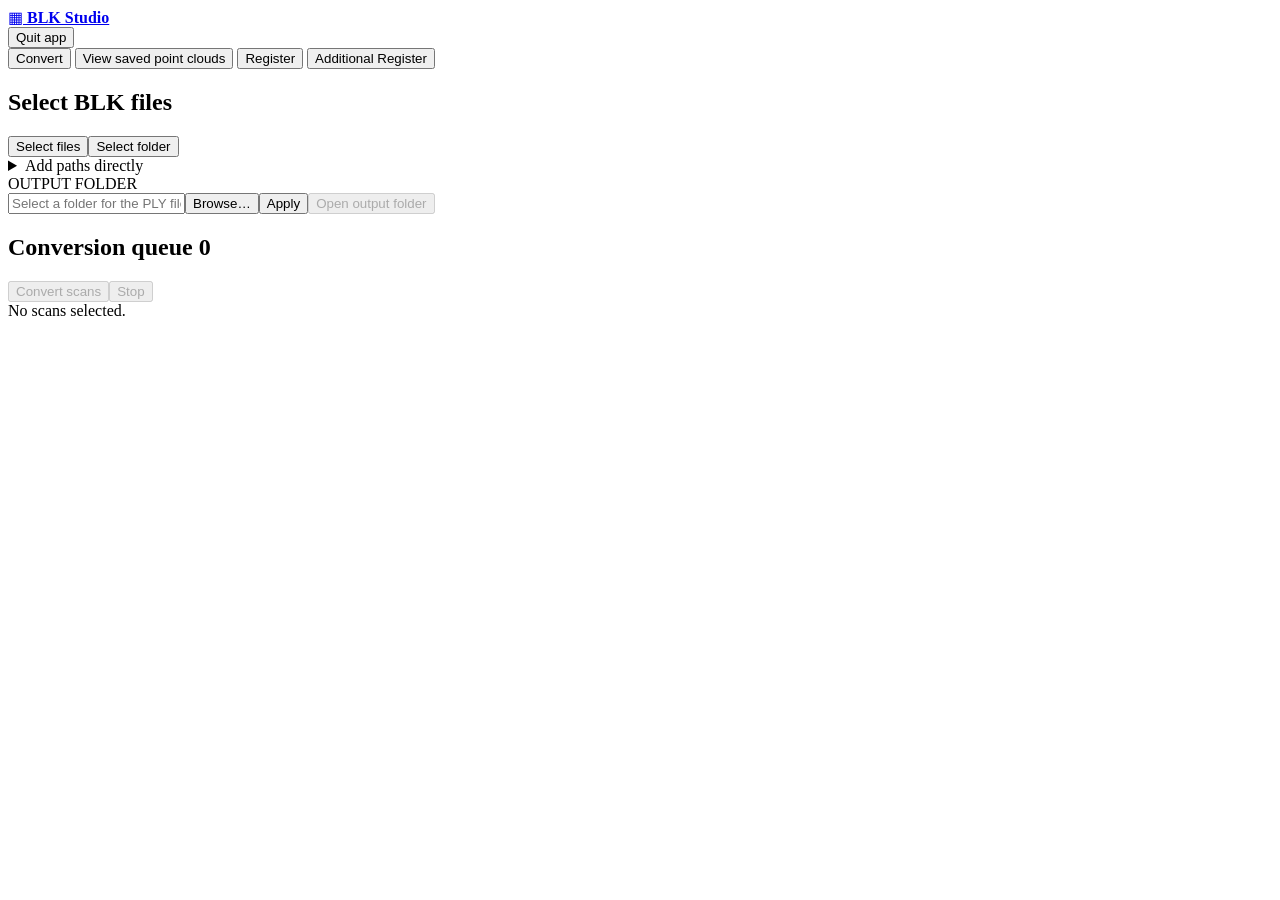
==== web/index.html @ b2156b6e "Add fixed-reference map extension with an Additional Register tab" ====
<!doctype html>
<html lang="en">
<head>
    <meta charset="utf-8">
    <meta name="viewport" content="width=device-width, initial-scale=1">
    <title>BLK Studio · Scan workspace</title>
    <link rel="stylesheet" href="/app.css">
    <script src="/app.js" defer></script>
    <script src="/registration.js" defer></script>
    <script src="/additional.js" defer></script>
</head>
<body>
    <header><a class="brand" href="/">▦ <strong>BLK Studio</strong></a><div class="header-actions"><button id="quit" class="quiet">Quit app</button></div></header>
    <main>
        <nav class="workspace-tabs" role="tablist" aria-label="Workspace">
            <button id="tab-convert" role="tab" aria-controls="panel-convert" aria-selected="true" tabindex="0">Convert</button>
            <button id="tab-clouds" role="tab" aria-controls="panel-clouds" aria-selected="false" tabindex="-1">View saved point clouds</button>
            <button id="tab-register" role="tab" aria-controls="panel-register" aria-selected="false" tabindex="-1">Register</button>
            <button id="tab-additional" role="tab" aria-controls="panel-additional" aria-selected="false" tabindex="-1">Additional Register</button>
        </nav>
        <div id="panel-convert" role="tabpanel" aria-labelledby="tab-convert">
        <section id="dropzone" aria-label="Select original scans">
            <h2>Select BLK files</h2>
            <div class="picker-actions"><button id="pick-files" class="primary">Select files</button><button id="pick-folder" class="secondary">Select folder</button></div>
            <div id="import-status" role="status" aria-live="polite"></div>
            <details class="path-entry"><summary>Add paths directly</summary><textarea id="source-paths" rows="3" placeholder="Paste a full file or folder path, one per line" aria-label="Source paths"></textarea><button id="add-paths" class="secondary">Add paths</button></details>
        </section>
        <section class="output-bar"><label for="output-path">OUTPUT FOLDER</label><div><input id="output-path" placeholder="Select a folder for the PLY files" aria-label="Output folder"><button id="choose-output" class="secondary">Browse…</button><button id="save-output" class="secondary">Apply</button><button id="open-folder" class="secondary" disabled>Open output folder</button></div></section>
        <section class="queue-panel">
            <div class="queue-toolbar"><div><h2>Conversion queue <span id="job-count">0</span></h2><p id="summary" hidden></p></div><div class="conversion-actions"><button id="start" class="primary" disabled>Convert scans</button><button id="cancel" class="secondary" disabled>Stop</button></div></div>

            <div id="jobs"><div class="empty">No scans selected.</div></div>
        </section>
        </div>
        <div id="panel-clouds" role="tabpanel" aria-labelledby="tab-clouds" hidden>
        <section id="saved-clouds" class="queue-panel" aria-label="View saved point clouds">
            <div class="queue-toolbar"><div><h2>View saved point clouds <span id="cloud-count">0</span></h2></div><div class="conversion-actions"><button id="pick-ply" class="primary">Open PLY files</button><button id="pick-ply-folder" class="secondary">Open folder</button><button id="clear-clouds" class="quiet">Clear selection</button></div></div>

            <div id="clouds"></div><p id="cloud-errors" class="hint" role="status" hidden></p>
        </section>
        </div>
        <div id="panel-register" role="tabpanel" aria-labelledby="tab-register" hidden>
        <section id="registration" class="queue-panel" aria-label="Scan registration">
            <div class="queue-toolbar"><div><h2>Register scans <span id="registration-count">0</span></h2></div><div class="conversion-actions"><button id="registration-pick" class="secondary">Add PLY files</button><button id="registration-folder" class="secondary">Add folder</button></div></div>
            <div id="registration-scans"><div class="empty">Select PLY files or a folder.</div></div>
            <div class="registration-actions"><button id="placement-open" class="secondary">Arrange PLY scans (optional)</button><span id="placement-status" class="hint" hidden></span></div>
            <div class="registration-settings">
                <label>Map name<input id="map-name" value="reference_map" maxlength="100" aria-label="Map name"></label>
                <label>Refinement voxel size<select id="map-voxel" aria-label="Refinement voxel size"><option value="0.01" selected>1 cm</option></select></label>
                <button id="registration-clear" class="quiet">Clear selection</button>
            </div>
            <label class="map-output-label" for="map-output">MAP OUTPUT FOLDER</label><div class="map-output"><input id="map-output" aria-label="Map output folder" placeholder="Choose where to save poses and review"><button id="map-browse" class="secondary">Browse…</button></div>

            <details id="registration-setup" class="registration-advanced"><summary>Registration setup <span id="runtime-state">Not checked</span></summary><label for="registration-python">Python executable (path or command, no arguments)</label><div class="map-output"><input id="registration-python" aria-label="Python executable" placeholder="python"><button id="runtime-check" class="secondary">Check runtime</button><button id="runtime-install" class="secondary">Install packages</button></div><p id="runtime-message" class="hint" role="status"></p></details>
            <div class="registration-actions"><button id="registration-start" class="primary" disabled>Register scans</button><button id="registration-stop" class="secondary" disabled>Stop registration</button></div>
            <section class="registration-advanced worker-log" aria-label="Latest worker log"><h3>Latest worker log</h3><pre id="registration-log" tabindex="0">No active registration.</pre></section>
            <div class="registration-actions"><button id="open-registration-result" class="secondary">Open existing result</button></div>
            <div id="registration-jobs"></div>
        </section>
        </div>
        <div id="panel-additional" role="tabpanel" aria-labelledby="tab-additional" hidden>
        <section class="queue-panel" aria-label="Additional registration">
            <div class="queue-toolbar"><h2>Extend a reference map</h2><button id="additional-reference" class="primary">Open relative_poses.json</button></div>
            <p id="additional-reference-status" class="hint">Select an existing result. Its original PLY files must be available.</p>
            <div class="registration-actions"><button id="additional-pick" class="secondary">Add PLY files</button><button id="additional-folder" class="secondary">Add folder</button></div>
            <div id="additional-scans"><div class="empty">Select new scans to attach to the fixed reference map.</div></div>
            <div class="registration-actions"><button id="additional-arrange" class="secondary" disabled>Arrange reference and scans (optional)</button><span id="additional-placement-status" class="hint"></span></div>
            <div class="registration-settings"><label>Map name<input id="additional-name" value="extended_map" maxlength="100"></label><button id="additional-clear" class="quiet">Clear selection</button></div>
            <label class="map-output-label" for="additional-output">NEW RESULT OUTPUT FOLDER</label><div class="map-output"><input id="additional-output" placeholder="Choose a separate folder; the original result stays unchanged"><button id="additional-browse" class="secondary">Browse</button></div>
            <div class="registration-actions"><button id="additional-start" class="primary" disabled>Register additional scans</button><button id="additional-stop" class="secondary" disabled>Stop registration</button><button id="additional-setup" class="secondary">Registration setup</button></div>
            <p id="additional-message" class="hint" role="status"></p>
            <section class="registration-advanced worker-log" aria-label="Additional worker log"><h3>Latest worker log</h3><pre id="additional-log" tabindex="0">No active registration.</pre></section>
            <div class="registration-actions"><button id="additional-result" class="secondary">Open existing result</button></div>
            <div id="additional-jobs"></div>
        </section>
        </div>
        <p id="connection" role="status" hidden></p>
    </main>
    <dialog id="browser">
        <div class="browser-heading"><h2 id="browser-title">Select files</h2><button id="close-browser" class="quiet" aria-label="Close file browser">✕</button></div>
        <div id="browser-roots"></div>
        <div class="browser-path"><button id="browser-up" class="secondary">Up</button><input id="browser-path" aria-label="Browse path"><button id="browser-go" class="secondary">Go</button></div>
        <div class="browser-tools"><label><input type="checkbox" id="select-all"> <span id="select-all-label">Select all BLK files</span></label><button id="new-folder" class="quiet">New folder</button></div>
        <div id="browser-list"></div><p id="browser-status" role="status"></p>
        <div class="browser-footer"><button id="use-folder" class="secondary">Add this folder</button><button id="use-files" class="primary">Add selected files</button></div>
    </dialog>
    <div id="notice" role="alert" hidden></div>
</body>
</html>
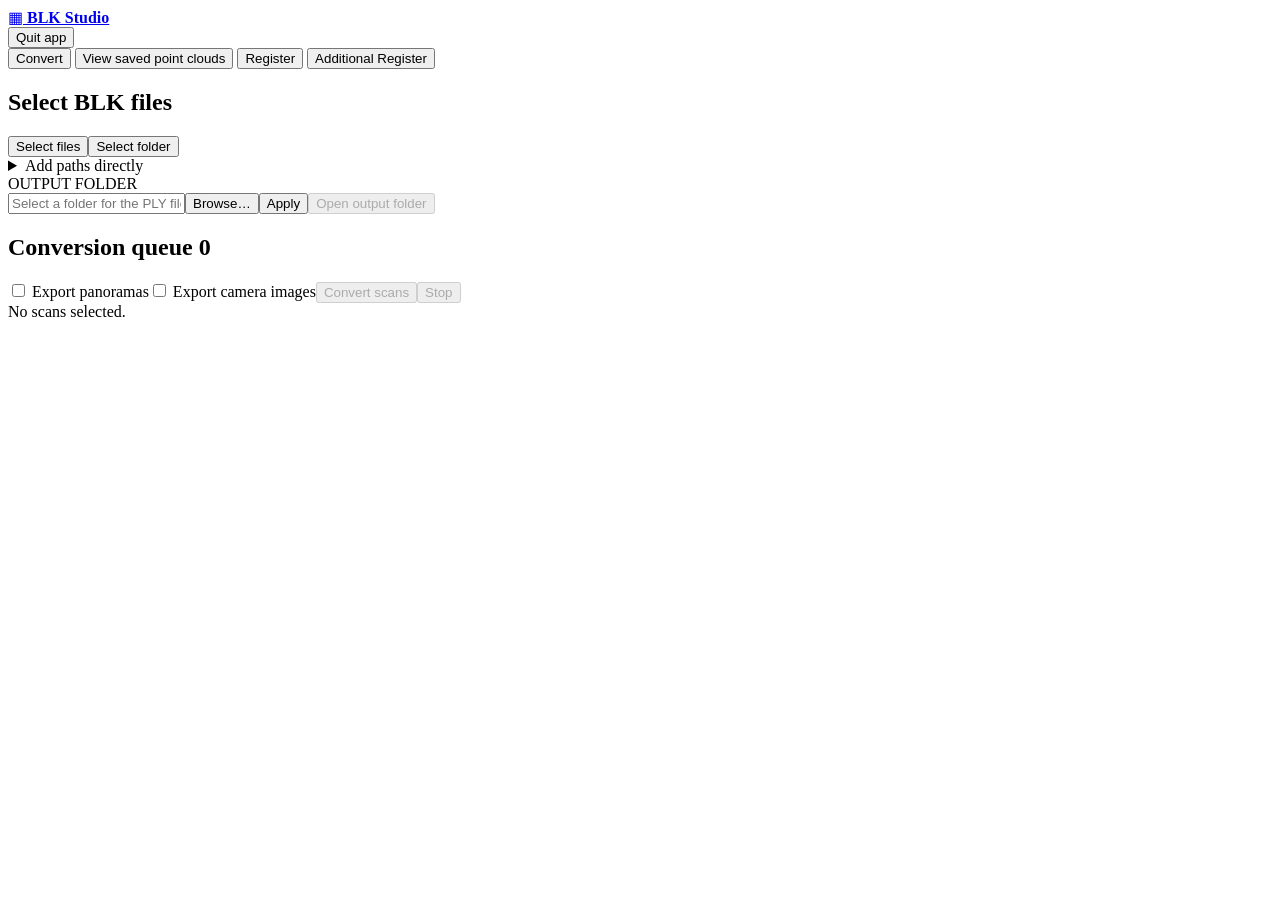
==== commit 2ec68be4: "[ADD] extracting & viewing images" ====
--- a/web/index.html
+++ b/web/index.html
@@ -27,7 +27,7 @@
         </section>
         <section class="output-bar"><label for="output-path">OUTPUT FOLDER</label><div><input id="output-path" placeholder="Select a folder for the PLY files" aria-label="Output folder"><button id="choose-output" class="secondary">Browse…</button><button id="save-output" class="secondary">Apply</button><button id="open-folder" class="secondary" disabled>Open output folder</button></div></section>
         <section class="queue-panel">
-            <div class="queue-toolbar"><div><h2>Conversion queue <span id="job-count">0</span></h2><p id="summary" hidden></p></div><div class="conversion-actions"><button id="start" class="primary" disabled>Convert scans</button><button id="cancel" class="secondary" disabled>Stop</button></div></div>
+            <div class="queue-toolbar"><div><h2>Conversion queue <span id="job-count">0</span></h2><p id="summary" hidden></p></div><div class="conversion-actions"><label class="export-option"><input type="checkbox" id="export-panoramas" autocomplete="off"> Export panoramas</label><label class="export-option"><input type="checkbox" id="export-camera-images" autocomplete="off"> Export camera images</label><button id="start" class="primary" disabled>Convert scans</button><button id="cancel" class="secondary" disabled>Stop</button></div></div>
 
             <div id="jobs"><div class="empty">No scans selected.</div></div>
         </section>
@@ -46,7 +46,6 @@
             <div class="registration-actions"><button id="placement-open" class="secondary">Arrange PLY scans (optional)</button><span id="placement-status" class="hint" hidden></span></div>
             <div class="registration-settings">
                 <label>Map name<input id="map-name" value="reference_map" maxlength="100" aria-label="Map name"></label>
-                <label>Refinement voxel size<select id="map-voxel" aria-label="Refinement voxel size"><option value="0.01" selected>1 cm</option></select></label>
                 <button id="registration-clear" class="quiet">Clear selection</button>
             </div>
             <label class="map-output-label" for="map-output">MAP OUTPUT FOLDER</label><div class="map-output"><input id="map-output" aria-label="Map output folder" placeholder="Choose where to save poses and review"><button id="map-browse" class="secondary">Browse…</button></div>
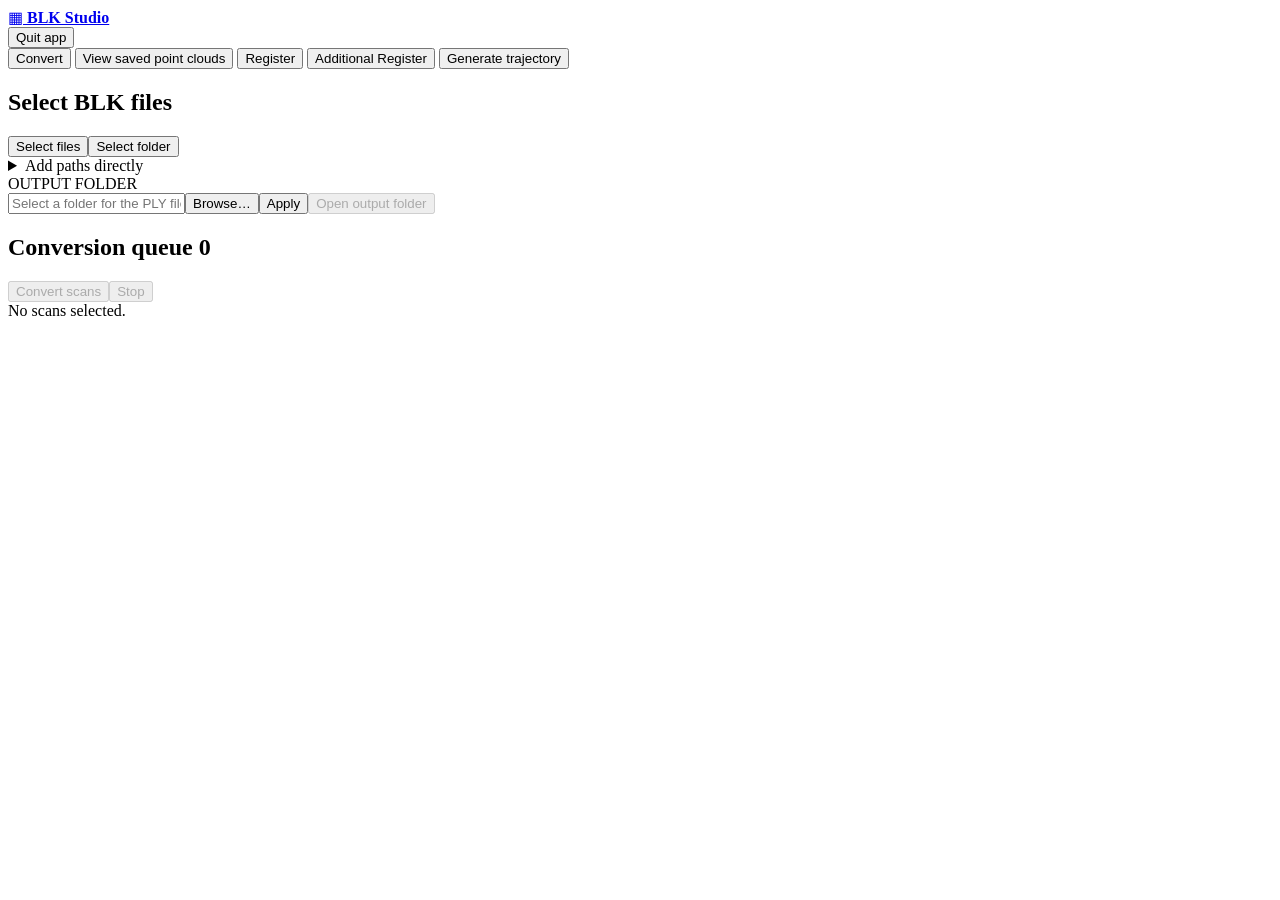
==== commit e0157b02: "Add trajectory generation and streamline registration review Add configurable scan/trajectory inputs" ====
--- a/web/index.html
+++ b/web/index.html
@@ -8,6 +8,7 @@
     <script src="/app.js" defer></script>
     <script src="/registration.js" defer></script>
     <script src="/additional.js" defer></script>
+    <script src="/trajectory.js" defer></script>
 </head>
 <body>
     <header><a class="brand" href="/">▦ <strong>BLK Studio</strong></a><div class="header-actions"><button id="quit" class="quiet">Quit app</button></div></header>
@@ -17,6 +18,7 @@
             <button id="tab-clouds" role="tab" aria-controls="panel-clouds" aria-selected="false" tabindex="-1">View saved point clouds</button>
             <button id="tab-register" role="tab" aria-controls="panel-register" aria-selected="false" tabindex="-1">Register</button>
             <button id="tab-additional" role="tab" aria-controls="panel-additional" aria-selected="false" tabindex="-1">Additional Register</button>
+            <button id="tab-trajectory" role="tab" aria-controls="panel-trajectory" aria-selected="false" tabindex="-1">Generate trajectory</button>
         </nav>
         <div id="panel-convert" role="tabpanel" aria-labelledby="tab-convert">
         <section id="dropzone" aria-label="Select original scans">
@@ -27,7 +29,7 @@
         </section>
         <section class="output-bar"><label for="output-path">OUTPUT FOLDER</label><div><input id="output-path" placeholder="Select a folder for the PLY files" aria-label="Output folder"><button id="choose-output" class="secondary">Browse…</button><button id="save-output" class="secondary">Apply</button><button id="open-folder" class="secondary" disabled>Open output folder</button></div></section>
         <section class="queue-panel">
-            <div class="queue-toolbar"><div><h2>Conversion queue <span id="job-count">0</span></h2><p id="summary" hidden></p></div><div class="conversion-actions"><label class="export-option"><input type="checkbox" id="export-panoramas" autocomplete="off"> Export panoramas</label><label class="export-option"><input type="checkbox" id="export-camera-images" autocomplete="off"> Export camera images</label><button id="start" class="primary" disabled>Convert scans</button><button id="cancel" class="secondary" disabled>Stop</button></div></div>
+            <div class="queue-toolbar"><div><h2>Conversion queue <span id="job-count">0</span></h2><p id="summary" hidden></p></div><div class="conversion-actions"><button id="start" class="primary" disabled>Convert scans</button><button id="cancel" class="secondary" disabled>Stop</button></div></div>
 
             <div id="jobs"><div class="empty">No scans selected.</div></div>
         </section>
@@ -73,6 +75,47 @@
             <div id="additional-jobs"></div>
         </section>
         </div>
+        <div id="panel-trajectory" role="tabpanel" aria-labelledby="tab-trajectory" hidden>
+        <section class="queue-panel" aria-label="Generate trajectory">
+            <div class="queue-toolbar"><h2>Generate trajectory</h2><button id="trajectory-open" class="secondary">Open existing result</button></div>
+            <section class="trajectory-step" aria-labelledby="trajectory-map-heading">
+                <h3 id="trajectory-map-heading">1. Scanned GT map</h3>
+                <p class="trajectory-help" id="trajectory-map-help">Choose the merged 1 cm PLY from Register, or your own registered scanner map. The viewer displays it at 10 cm.</p>
+                <div class="map-output"><input id="trajectory-tls" aria-label="Scanned GT map PLY" aria-describedby="trajectory-map-help" placeholder="reference_map_1cm.ply"><button data-trajectory-browse="trajectory-tls" class="secondary">Browse…</button></div>
+            </section>
+            <section class="trajectory-step" aria-labelledby="trajectory-scans-heading">
+                <h3 id="trajectory-scans-heading">2. Sequence scans</h3>
+                <p class="trajectory-help" id="trajectory-scan-help">Choose the dataset’s individual LiDAR scans. For a scan folder, filenames must be timestamps, such as 1720000000.100.ply.</p>
+                <div class="registration-settings"><label>Sequence format<select id="trajectory-scan-format"><option value="directory">Scan folder · PLY / PCD / NPY / NPZ / BIN</option><option value="manifest">Scan manifest · JSON file</option><option value="tartanstar">TartanStar · extracted sequence folder</option></select></label></div>
+                <div class="map-output"><input id="trajectory-scans" aria-label="Sequence scans" aria-describedby="trajectory-scan-help" placeholder="Folder containing timestamped scan files"><button id="trajectory-scan-browse" class="secondary">Browse…</button></div>
+                <div class="registration-settings"><label>Scan coordinate frame<select id="trajectory-calibration-mode"><option value="identity">Same frame as the estimated trajectory</option><option value="tartanstar">TartanStar OS-DOME → base_link</option><option value="file">Different frame · select calibration</option></select></label></div>
+                <div id="trajectory-calibration-row" class="map-output" hidden><input id="trajectory-calibration" aria-label="Sensor-to-body calibration" placeholder="Sensor-to-body calibration JSON or URDF"><button data-trajectory-browse="trajectory-calibration" class="secondary">Browse…</button></div>
+                <details><summary>Scan timing</summary><div class="registration-settings"><label>Scan timestamp units<select id="trajectory-scan-time"><option value="1">Seconds</option><option value="0.001">Milliseconds</option><option value="0.000001">Microseconds</option><option value="0.000000001">Nanoseconds</option></select></label><label>Scan selection interval (s)<input id="trajectory-period" type="number" min="0.01" step="0.01" value="0.1"></label></div></details>
+            </section>
+            <section class="trajectory-step" aria-labelledby="trajectory-estimates-heading">
+                <div class="queue-toolbar"><h3 id="trajectory-estimates-heading">3. Estimated trajectory</h3><button id="trajectory-add-estimate" class="secondary">Add comparison trajectory</button></div>
+                <p class="trajectory-help">Choose the sequence’s SLAM frontend or odometry poses as the first trajectory. Add backend or other estimates only to compare them.</p>
+                <div id="trajectory-estimates"></div>
+            </section>
+            <section class="trajectory-step" aria-labelledby="trajectory-output-heading">
+                <h3 id="trajectory-output-heading">4. Save result</h3>
+                <div class="registration-settings"><label>Result name<input id="trajectory-name" value="tls_trajectory"></label></div>
+                <div class="map-output"><input id="trajectory-output" aria-label="Trajectory result output folder" placeholder="Choose a folder for the generated trajectory and maps"><button data-trajectory-folder="trajectory-output" class="secondary">Browse…</button></div>
+            </section>
+            <details class="registration-advanced"><summary>Advanced settings</summary>
+                <div class="registration-settings"><label>CPU threads<input id="trajectory-workers" type="number" min="1" placeholder="Auto"></label></div>
+                <label>Initial map-from-estimate transform (optional)</label><div class="map-output"><input id="trajectory-initial" placeholder="4 × 4 transform JSON"><button data-trajectory-browse="trajectory-initial" class="secondary">Browse…</button></div>
+                <label>Existing baseline to recover (optional)</label><div class="map-output"><input id="trajectory-baseline" placeholder="Folder containing candidate_trajectory.tum and quality.jsonl"><button data-trajectory-folder="trajectory-baseline" class="secondary">Browse…</button></div>
+                <label>Reusable scanned map cache (optional)</label><div class="map-output"><input id="trajectory-cache" placeholder="Defaults to map_cache inside the result folder"><button data-trajectory-folder="trajectory-cache" class="secondary">Browse…</button></div>
+                <label>Additional settings JSON<textarea id="trajectory-options" rows="5" spellcheck="false" placeholder='{"max_pose_gap_s":0.5,"scans":{"min_range_m":1,"max_range_m":60,"point_times_relative":false}}'></textarea></label>
+            </details>
+            <div class="registration-actions"><button id="trajectory-check" class="secondary">Check inputs</button><button id="trajectory-start" class="primary">Generate trajectory</button><button id="trajectory-stop" class="secondary" disabled>Stop</button></div>
+            <p id="trajectory-message" class="hint" role="status"></p>
+            <section class="registration-advanced worker-log"><h3>Latest worker log</h3><pre id="trajectory-log" tabindex="0">No active trajectory generation.</pre></section>
+            <div class="queue-toolbar"><h2>Saved results</h2></div>
+            <div id="trajectory-jobs"></div>
+        </section>
+        </div>
         <p id="connection" role="status" hidden></p>
     </main>
     <dialog id="browser">
